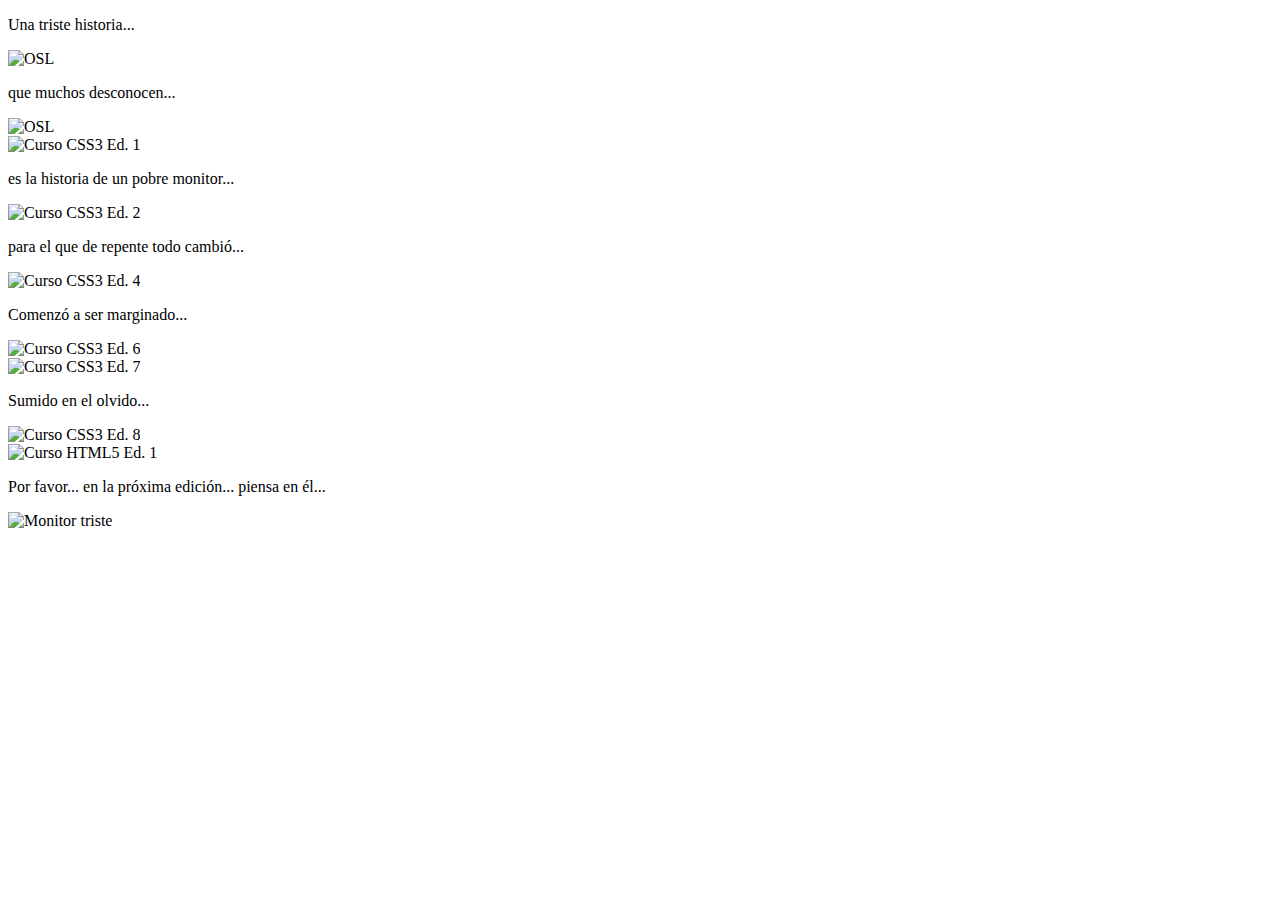
==== html5/monitor/index.html @ 6a4465ec "Monitor story HTML" ====
<!DOCTYPE html>
<html>
<head>
  <title>Monitor story</title>
  <meta charset="utf-8">
	<link rel="stylesheet" href="http://fonts.googleapis.com/css?family=Montserrat:400,700">  
  <link rel="stylesheet" href="index.ap.css" type="text/css">
  <meta property="og:title" content="Una triste historia...">
  <meta property="og:image" content="http://manzdev.github.io/cursos-assets/html5/monitor/monitor-triste.png">
</head>
<body>
  
  <audio src="sad-piano-music.mp3" autoplay></audio>
  <div id="cinema">
  
    <div id="f1">
      <p>Una triste historia...</p>
    </div>
    
    <div id="f2">
      <img src="osl-logo.png" alt="OSL">
    </div>
    
    <div id="f3">
      <p>que muchos desconocen...</p>
    </div>
    
    <div id="f4">
      <img src="mz-logo.png" alt="OSL">
    </div>
    
    <div id="f5">
      <img class="photo" src="css3ed1.jpg" alt="Curso CSS3 Ed. 1">
    </div>
    
    <div id="f6">
      <p>es la historia de un pobre monitor...</p>
    </div>

    <div id="f7">
      <img class="photo" src="css3ed2.jpg" alt="Curso CSS3 Ed. 2">
    </div>
    
    <div id="f8">
      <p>para el que de repente todo cambió...</p>
    </div>
    
    <div id="f9">
      <img class="photo" src="css3ed4.jpg" alt="Curso CSS3 Ed. 4">
    </div>
    
    <div id="f10">
      <p>Comenzó a ser marginado...</p>
    </div>
    
    <div id="f11">
      <img class="photo grayscale" src="css3ed6.jpg" alt="Curso CSS3 Ed. 6">
    </div>
    
    <div id="f12">
      <img class="photo grayscale" src="css3ed7.jpg" alt="Curso CSS3 Ed. 7">
    </div>
    
    <div id="f13">
      <p>Sumido en el olvido...</p>
    </div>
    
    <div id="f14">
      <img class="photo grayscale" src="css3ed8.jpg" alt="Curso CSS3 Ed. 8">
    </div>
    
    <div id="f15">
      <img class="photo grayscale" src="html5ed1.jpg" alt="Curso HTML5 Ed. 1">
    </div>
    
    <div id="f16">
      <p><span class="m1">Por favor...</span> <span class="m2">en la próxima edición...</span> <span class="m3">piensa en él...</span></p>
    </div>
    
    <div id="f17">
      <img src="monitor-triste.png" alt="Monitor triste">
    </div>
    
  </div>
  
</body>
</html>
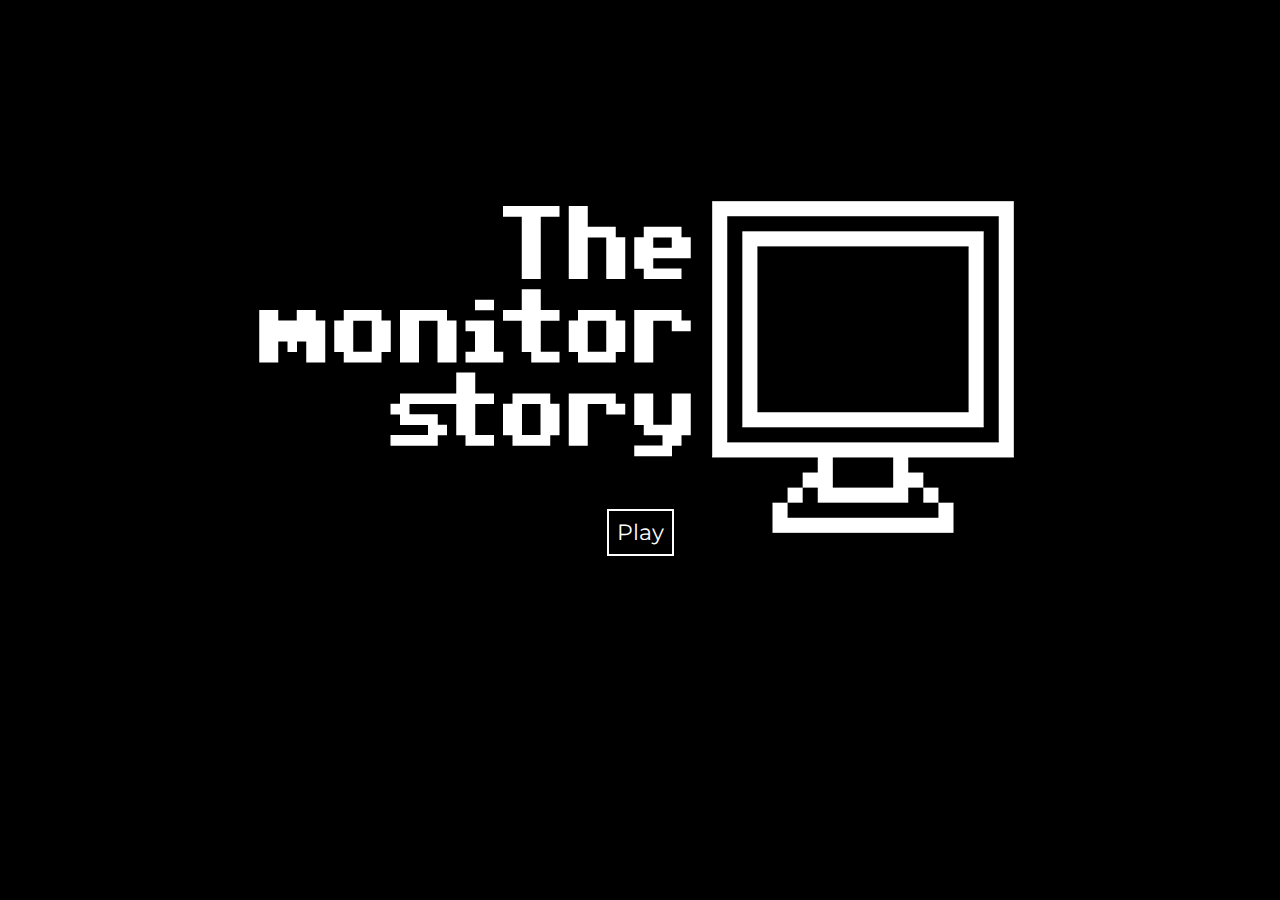
==== commit f08243f8: "Updated monitor story" ====
--- a/html5/monitor/index.html
+++ b/html5/monitor/index.html
@@ -1,87 +1,104 @@
-<!DOCTYPE html>
-<html>
-<head>
-  <title>Monitor story</title>
-  <meta charset="utf-8">
-	<link rel="stylesheet" href="http://fonts.googleapis.com/css?family=Montserrat:400,700">  
-  <link rel="stylesheet" href="index.ap.css" type="text/css">
-  <meta property="og:title" content="Una triste historia...">
-  <meta property="og:image" content="http://manzdev.github.io/cursos-assets/html5/monitor/monitor-triste.png">
-</head>
-<body>
-  
-  <audio src="sad-piano-music.mp3" autoplay></audio>
-  <div id="cinema">
-  
-    <div id="f1">
-      <p>Una triste historia...</p>
-    </div>
-    
-    <div id="f2">
-      <img src="osl-logo.png" alt="OSL">
-    </div>
-    
-    <div id="f3">
-      <p>que muchos desconocen...</p>
-    </div>
-    
-    <div id="f4">
-      <img src="mz-logo.png" alt="OSL">
-    </div>
-    
-    <div id="f5">
-      <img class="photo" src="css3ed1.jpg" alt="Curso CSS3 Ed. 1">
-    </div>
-    
-    <div id="f6">
-      <p>es la historia de un pobre monitor...</p>
-    </div>
-
-    <div id="f7">
-      <img class="photo" src="css3ed2.jpg" alt="Curso CSS3 Ed. 2">
-    </div>
-    
-    <div id="f8">
-      <p>para el que de repente todo cambió...</p>
-    </div>
-    
-    <div id="f9">
-      <img class="photo" src="css3ed4.jpg" alt="Curso CSS3 Ed. 4">
-    </div>
-    
-    <div id="f10">
-      <p>Comenzó a ser marginado...</p>
-    </div>
-    
-    <div id="f11">
-      <img class="photo grayscale" src="css3ed6.jpg" alt="Curso CSS3 Ed. 6">
-    </div>
-    
-    <div id="f12">
-      <img class="photo grayscale" src="css3ed7.jpg" alt="Curso CSS3 Ed. 7">
-    </div>
-    
-    <div id="f13">
-      <p>Sumido en el olvido...</p>
-    </div>
-    
-    <div id="f14">
-      <img class="photo grayscale" src="css3ed8.jpg" alt="Curso CSS3 Ed. 8">
-    </div>
-    
-    <div id="f15">
-      <img class="photo grayscale" src="html5ed1.jpg" alt="Curso HTML5 Ed. 1">
-    </div>
-    
-    <div id="f16">
-      <p><span class="m1">Por favor...</span> <span class="m2">en la próxima edición...</span> <span class="m3">piensa en él...</span></p>
-    </div>
-    
-    <div id="f17">
-      <img src="monitor-triste.png" alt="Monitor triste">
-    </div>
-    
-  </div>
-  
-</body>
+<!DOCTYPE html>
+<html>
+<head>
+  <title>Monitor story</title>
+  <meta charset="utf-8">
+	<link rel="stylesheet" href="https://fonts.googleapis.com/css?family=Montserrat:400,700">
+  <link rel="stylesheet" href="index.min.css">
+  <link rel="icon" href="monitor-icon.png">
+  <meta property="og:title" content="La triste historia del monitor">
+  <meta property="og:image" content="http://manzdev.github.io/cursos-assets/html5/monitor/monitor-story.png">
+  <script src="index.js"></script>
+</head>
+<body>
+
+  <audio id="song">
+    <source src="sad-piano-music.ogg" />
+    <source src="sad-piano-music.mp3" />
+  </audio>
+
+  <div id="cinema" class="paused">
+
+    <div class="slide first-slide">
+      <img src="monitor-story.png" alt="Monitor Story">
+      <button id="boton" onClick="play()">Play</button>
+    </div>
+
+    <div class="slide slide-1">
+      <p>Una triste historia...</p>
+    </div>
+
+    <div class="slide slide-2">
+      <img src="osl-logo.png" alt="OSL">
+    </div>
+
+    <div class="slide slide-3">
+      <p>que muchos desconocen...</p>
+    </div>
+
+    <div class="slide slide-4">
+      <img src="mz-logo.png" alt="OSL">
+    </div>
+
+    <div class="slide slide-5">
+      <img class="photo" src="css3ed1.jpg" alt="Curso CSS3 Ed. 1">
+    </div>
+
+    <div class="slide slide-6">
+      <p>es la historia de un pobre monitor...</p>
+    </div>
+
+    <div class="slide slide-7">
+      <img class="mark" src="mark.png" alt="Marca roja">
+      <img class="photo" src="css3ed2.jpg" alt="Curso CSS3 Ed. 2">
+    </div>
+
+    <div class="slide slide-8">
+      <p>para el que de repente todo cambió...</p>
+    </div>
+
+    <div class="slide slide-9">
+      <img class="photo" src="css3ed4.jpg" alt="Curso CSS3 Ed. 4">
+    </div>
+
+    <div class="slide slide-10">
+      <p>Comenzó a ser marginado...</p>
+    </div>
+
+    <div class="slide slide-11">
+      <img class="photo grayscale" src="css3ed6.jpg" alt="Curso CSS3 Ed. 6">
+    </div>
+
+    <div class="slide slide-12">
+      <img class="photo grayscale" src="css3ed7.jpg" alt="Curso CSS3 Ed. 7">
+    </div>
+
+    <div class="slide slide-13">
+      <p>...cuando hacían hueco para la foto</p>
+    </div>
+
+    <div class="slide slide-14">
+      <img class="photo grayscale" src="css3ed8.jpg" alt="Curso CSS3 Ed. 8">
+    </div>
+
+    <div class="slide slide-15">
+      <img class="photo grayscale" src="html5ed1.jpg" alt="Curso HTML5 Ed. 1">
+    </div>
+
+    <div class="slide slide-16">
+      <p><span class="m1">Por favor...</span> <span class="m2">en la próxima edición...</span><br>
+      <span class="mark m3">piensa en él</span></p>
+    </div>
+
+    <div class="slide slide-17">
+      <img src="monitor-triste.png" alt="Monitor triste">
+    </div>
+
+    <div class="slide slide-18">
+      <a href="https://www.emezeta.com/cursos/diseno-web-css3"><img src="curso-css.png" alt="Cursos de CSS3 en Tenerife"></a>
+    </div>
+
+  </div>
+
+</body>
 </html>--- a/html5/monitor/index.min.css
+++ b/html5/monitor/index.min.css
@@ -0,0 +1,188 @@
+@import url('https://fonts.googleapis.com/css?family=Indie+Flower|Montserrat|Handlee');
+
+body {
+  background: #000;
+  color: #fff;
+  font-family: Montserrat;
+  font-size: 22px;
+  letter-spacing: -1px;
+  text-align:center;
+}
+
+#cinema {
+  width: 800px;
+  height: 600px;
+  margin: 4em auto;
+  position: relative;
+}
+
+#cinema div {
+  width: 100%;
+  height: 100%;
+  position: absolute;
+  top:0;
+  left:0;
+  opacity:0;
+
+  display: flex;
+  flex-direction: column;
+  justify-content: center;
+  align-items: center;
+}
+
+/* Main frame */
+
+.first-slide button {
+  border: 2px solid #fff;
+  color: #fff;
+  background: #000;
+  padding: 8px;
+  position: relative;
+  top: -75px;
+  cursor:pointer;
+  z-index:4;
+  font-family: Montserrat;
+  font-size: 22px;
+}
+
+#cinema.paused .first-slide {
+  opacity: 1;
+}
+
+/* Images */
+
+img.photo{
+  width: 800px;
+  height: 600px;
+  border: 8px solid #fff;
+  box-shadow: 4px 4px 10px #333;
+}
+
+img.mark {
+  position: absolute;
+  left: 0;
+  bottom: 0;
+  width: 270px;
+}
+
+.grayscale{
+  -webkit-filter: grayscale(100%);
+          filter: grayscale(100%)
+}
+
+/* Texts */
+
+#cinema p {
+  font-family: Handlee, 'Indie Flower';
+  font-size: 42px;
+  letter-spacing: 0;
+  text-shadow:2px 2px 5px #444
+}
+
+.mark {
+  color: yellow;
+}
+
+/* All Slides */
+
+.slide-1 { -webkit-animation: fade 5s linear; animation: fade 5s linear; }
+.slide-2 { -webkit-animation: fade 5s linear 5s; animation: fade 5s linear 5s; }
+.slide-3 { -webkit-animation: fade 5s linear 10s; animation: fade 5s linear 10s; }
+.slide-4 { -webkit-animation: fade 5s linear 15s; animation: fade 5s linear 15s; }
+.slide-5 { -webkit-animation: fade 5s linear 20s; animation: fade 5s linear 20s; }
+.slide-6 { -webkit-animation: fade 5s linear 25s; animation: fade 5s linear 25s; }
+.slide-7 { -webkit-animation: fade 5s linear 30s; animation: fade 5s linear 30s; }
+
+  .slide-7 .mark {
+    opacity: 0;
+    -webkit-animation: fadeend 2s linear 32s forwards;
+            animation: fadeend 2s linear 32s forwards;
+  }
+
+.slide-8 { -webkit-animation: fade 5s linear 35s; animation: fade 5s linear 35s; }
+.slide-9 { -webkit-animation: fade 5s linear 40s; animation: fade 5s linear 40s; }
+.slide-10 { -webkit-animation: fade 5s linear 45s; animation: fade 5s linear 45s; }
+.slide-11 { -webkit-animation: fade 5s linear 50s; animation: fade 5s linear 50s; }
+.slide-12 { -webkit-animation: fade 5s linear 55s; animation: fade 5s linear 55s; }
+.slide-13 { -webkit-animation: fade 5s linear 60s; animation: fade 5s linear 60s; }
+.slide-14 { -webkit-animation: fade 5s linear 65s; animation: fade 5s linear 65s; }
+.slide-15 { -webkit-animation: fade 5s linear 70s; animation: fade 5s linear 70s; }
+.slide-16 { -webkit-animation: fade 10s linear 75s; animation: fade 10s linear 75s; }
+
+.slide-16 .m1 {
+  opacity: 0;
+  -webkit-animation: fadeend 3s linear 75s forwards;
+          animation: fadeend 3s linear 75s forwards;
+}
+
+.slide-16 .m2 {
+  opacity: 0;
+  -webkit-animation: fadeend 3s linear 78s forwards;
+          animation: fadeend 3s linear 78s forwards;
+}
+
+.slide-16 .m3 {
+  opacity: 0;
+  -webkit-animation: fadeend 3s linear 81s forwards;
+          animation: fadeend 3s linear 81s forwards;
+}
+
+.slide-17 { -webkit-animation: fade 10s linear 85s forwards; animation: fade 10s linear 85s forwards; }
+.slide-18 {
+  -webkit-animation: fadeend 5s linear 95s forwards;
+          animation: fadeend 5s linear 95s forwards;
+  visibility: hidden;
+}
+
+/* Estado de animación (controlar con JS) */
+
+#cinema.paused > div,
+#cinema.paused > div span {
+  -webkit-animation-play-state: paused;
+          animation-play-state: paused
+}
+
+@-webkit-keyframes fade {
+  0% { opacity: 0; }
+  50%{ opacity: 1; }
+  100% { opacity: 0; }
+}
+
+@keyframes fade {
+  0% { opacity: 0; }
+  50%{ opacity: 1; }
+  100% { opacity: 0; }
+}
+
+@-webkit-keyframes fadeend {
+  0% {
+    opacity: 0;
+    visibility: visible;
+  }
+  100% {
+    opacity: 1;
+    visibility: visible;
+  }
+}
+
+@keyframes fadeend {
+  0% {
+    opacity: 0;
+    visibility: visible;
+  }
+  100% {
+    opacity: 1;
+    visibility: visible;
+  }
+}
+
+@-webkit-keyframes rotate {
+  0% { -webkit-transform: rotate(0); transform: rotate(0); }
+  100% { -webkit-transform: rotate(360deg); transform: rotate(360deg); }
+}
+
+@keyframes rotate {
+  0% { -webkit-transform: rotate(0); transform: rotate(0); }
+  100% { -webkit-transform: rotate(360deg); transform: rotate(360deg); }
+}
+/*# sourceMappingURL=[data-uri] */